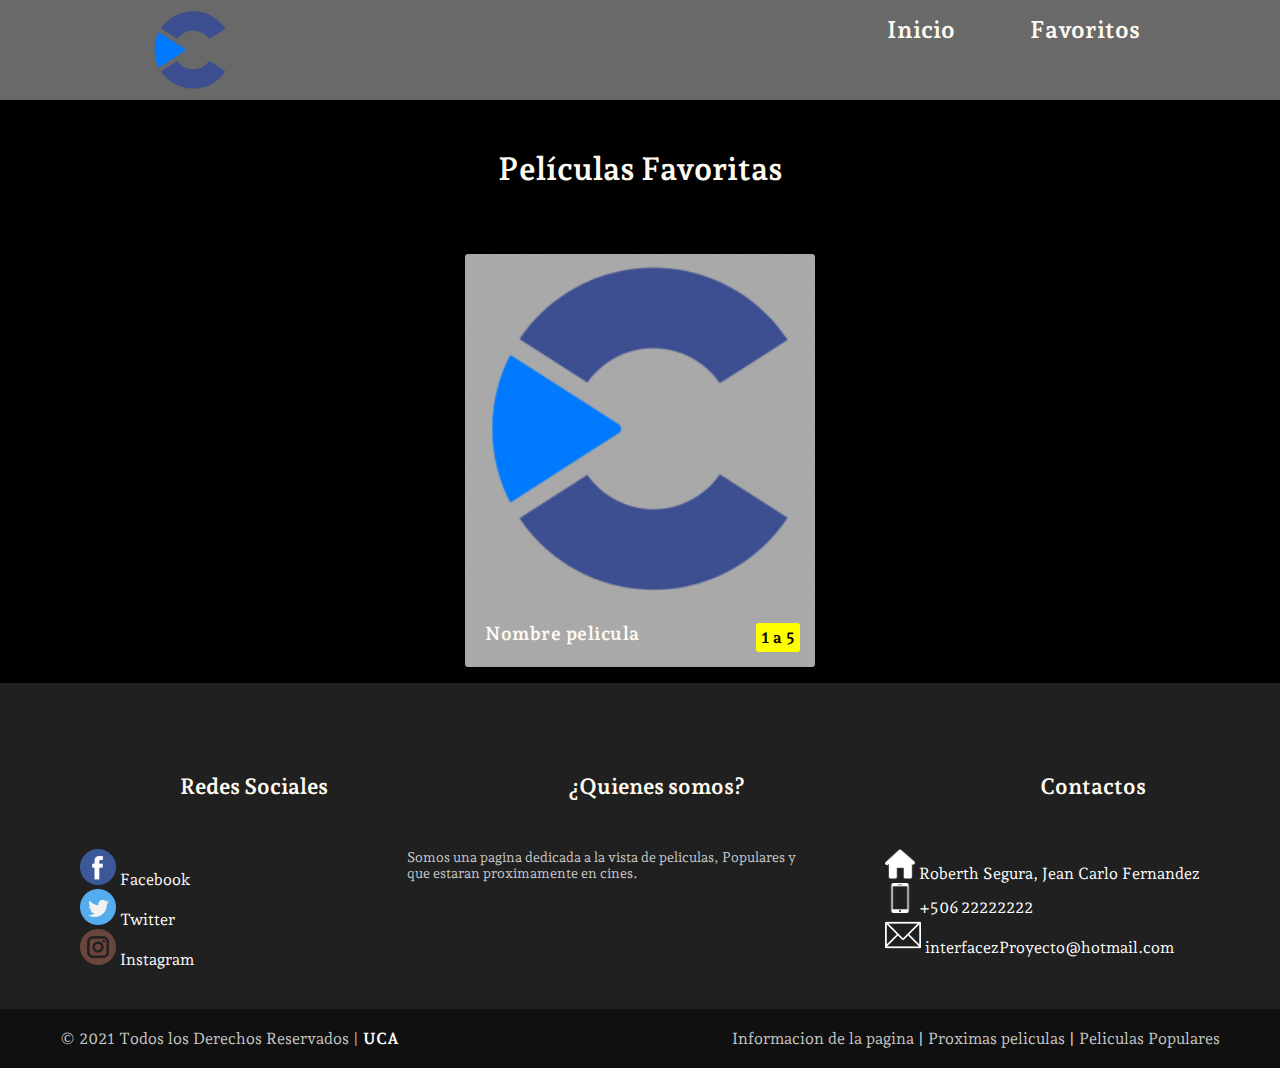
==== favoritos.html @ 3090b4e6 "commit general x" ====
<!DOCTYPE html>
<html lang="en">

<head>
    <meta charset="UTF-8">
    <meta http-equiv="X-UA-Compatible" content="IE=edge">
    <meta name="viewport" content="width=device-width, initial-scale=1.0">
    <link rel="stylesheet" href="styleFav.css">
    <title>Favoritos</title>
</head>

<body>
    <header>
        <div class="barra">
            <img src="images/cuevana3-io-favicon-5689c977.png" id="logo_cuevanaFav">
            <nav>
                <ul>
                    <li><a href="index.html">Inicio</a></li>
                    <li><a href="#">Favoritos</a></li>
                </ul>
            </nav>
        </div>
    </header>

    
    <main id="main">
        <div id="section1">
            <h1>Pel&iacute;culas Favoritas</h1>
            <div class="pelicula">
                <img src="images/cuevana3-io-favicon-5689c977.png" alt="imagePeli">

                <div class="peli-info">
                    <h3>Nombre pelicula</h3>
                    <span class="valor">1 a 5</span>
                </div>
                <div class="descripcion">
                    <h3>Descripcion</h3>
                    Lorem ipsum, dolor sit amet consectetur adipisicing elit. Iusto repellendus magnam quos, nam quas iure nobis ut, obcaecati, beatae natus similique tempora. Fugit aliquid odio est earum veniam dolores labore!
                </div>
            </div>
        </div>
      </main>  




    <footer>

        <div class="container-footer-all">

            <div class="container-body">

                <div class="colum1">

                    <h1>Redes Sociales</h1>

                    <div class="Facebook img">
                        <img src="images/facebook.png">
                        <label>Facebook</label>
                    </div>
                    <div class="twitter img">
                        <img src="images/twitter.png">
                        <label> Twitter</label>
                    </div>
                    <div class="insta img">
                        <img src="images/instagram.png">
                        <label> Instagram</label>
                    </div>

                </div>

                <div class="colum2">
                    <h1>¿Quienes somos?</h1>

                    <p>Somos una pagina dedicada a la vista de peliculas, Populares y que estaran proximamente en cines.</p>

                </div>

                <div class="colum3">

                    <h1>Contactos</h1>

                    <div class="Casa img">
                        <img src="images/house.png">
                        <label>Roberth Segura,
                       Jean Carlo Fernandez
                </label>
                    </div>

                    <div class="Cel img">
                        <img src="images/smartphone.png">
                        <label>+506 22222222</label>
                    </div>

                    <div class="Correo img">
                        <img src="images/contact.png">
                        <label>interfacezProyecto@hotmail.com</label>
                    </div>

                </div>

            </div>

        </div>

        <div class="container-footer">
            <div class="footer">
                <div class="copyright">
                    © 2021 Todos los Derechos Reservados | <a href="">UCA</a>
                </div>

                <div class="information">
                    <a href="">Informacion de la pagina</a> | <a href="">Proximas peliculas</a> | <a href="">Peliculas Populares</a>
                </div>
            </div>

        </div>

    </footer>

    <script src="local-SessionStorage.js"></script>

</body>

</html>
---- styleFav.css ----
@import url('https://fonts.googleapis.com/css2?family=Andada+Pro:ital,wght@0,600;1,600&display=swap');
* {
    margin: 0;
    padding: 0;
    box-sizing: border-box;
}

body {
    background: black;
    font-family: 'Andada Pro', serif;
    margin: 0;
}

.barra {
    width: 1000px;
    margin: 0 auto;
}

header {
    background: dimgray;
    width: 100%;
    clear: both;
    content: '';
    display: flex;
    justify-content: flex-end;
}

main {
    display: flex;
    flex-wrap: wrap;
    justify-content: center;
    /* padding-top: 10rem; */
}

#section1 {
    display: flex;
    flex-wrap: wrap;
    justify-content: center;
}



h1 {
    width: 100%;
    text-align: center;
    color: floralwhite;
    margin: 50px;
}

h3 {
    text-align: left;
    color: floralwhite;
    margin: 10px;
}

.pelicula {
    width: 350px;
    margin: 1rem;
    border-radius: 3px;
    box-shadow: 0.2px 4px 5px black;
    background-color: darkgrey;
    overflow: hidden;
    position: relative;
}

.pelicula img {
    width: 100%;
    margin: auto;
}

.peli-info {
    color: floralwhite;
    display: flex;
    align-items: center;
    justify-content: space-between;
    padding: auto;
    letter-spacing: 0.5px;
    margin: 10px;
}

.peli-info h3 {
    margin-top: 0;
}

.peli-info span {
    background-color: yellow;
    padding: 5px;
    border-radius: 3px;
    font-weight: bold;
    margin: 5px;
}

.peli-info span.valor {
    color: black;
}

.descripcion {
    position: absolute;
    left: 0;
    right: 0;
    bottom: 0;
    background-color: floralwhite;
    padding: 1rem;
    max-height: 100%;
    transform: translateY(101%);
    transition: transform 0.3s ease-in;
}

.descripcion.active {
    background: #b85555;
    top: 25%;
    transform: translateY(0);
    overflow: scroll;
}

.descripcion.deactive {
    transform: translateY(101%);
}

#logo_cuevanaFav {
    width: 100px;
    height: 100px;
    float: left;
    padding: 8px;
}

footer {
    width: 100%;
    background: #202020;
    color: white;
}

.container-footer-all {
    width: 100%;
    max-width: 1200px;
    margin: auto;
    padding: 40px;
}

.container-body {
    display: flex;
    justify-content: space-between;
}

.colum1 {
    max-width: 400px;
}

.colum1 h1 {
    font-size: 22px;
}

.Facebook img {
    width: 36px;
    height: 36px;
}

.twitter img {
    width: 36px;
    height: 36px;
}

.insta img {
    width: 36px;
    height: 36px;
}

.row label {
    margin-top: 10px;
    margin-left: 20px;
    color: #C7C7C7;
}

.colum2 {
    max-width: 400px;
}

.colum2 h1 {
    font-size: 22px;
}

.colum2 p {
    font-size: 14px;
    color: #C7C7C7;
    margin-top: 20px;
}

.colum3 {
    max-width: 400px;
}

.colum3 h1 {
    font-size: 22px;
}

.row2 {
    margin-top: 20px;
    display: flex;
}

.Casa img {
    width: 30px;
    height: 30px;
}

.Cel img {
    width: 30px;
    height: 30px;
}

.Correo img {
    width: 36px;
    height: 36px;
}

.row2 label {
    margin-top: 10px;
    margin-left: 20px;
    max-width: 140px;
}

.container-footer {
    width: 100%;
    background: #101010;
}

.footer {
    max-width: 1200px;
    margin: auto;
    display: flex;
    justify-content: space-between;
    padding: 20px;
}

.copyright {
    color: #C7C7C7;
}

.copyright a {
    text-decoration: none;
    color: white;
    font-weight: bold;
}

.information a {
    text-decoration: none;
    color: #C7C7C7;
}

@media screen and (max-width: 1100px) {
    .container-body {
        flex-wrap: wrap;
    }
    .colum1 {
        max-width: 100%;
    }
    .colum2,
    .colum3 {
        margin-top: 40px;
    }
}

#toggle {
    position: relative;
    width: 30px;
    height: 30px;
    cursor: pointer;
}

#toggle:before {
    content: '';
    position: absolute;
    width: 100%;
    height: 2px;
    background-color: black;
    top: 50%;
    left: 50%;
    transform: translate(-50%, -50%) rotate(45deg);
}

#toggle:after {
    content: '';
    position: absolute;
    width: 100%;
    height: 2px;
    background-color: black;
    top: 50%;
    left: 50%;
    transform: translate(-50%,-50%) rotate(-45deg);
}


nav {
    float: right;
}

nav ul li {
    list-style: none;
    margin-left: 75px;
    padding: 15px 0;
    float: left;
    position: relative;
}

nav ul li a {
    text-decoration: none;
    color: floralwhite;
    font-weight: bold;
    font-size: x-large;
}

nav ul li a::before {
    display: block;
    content: '';
    width: 0%;
    background: floralwhite;
    height: 5px;
    top: 0;
    position: absolute;
    transition: width 0.5s;
}

nav ul li a:hover::before {
    width: 100%;
}
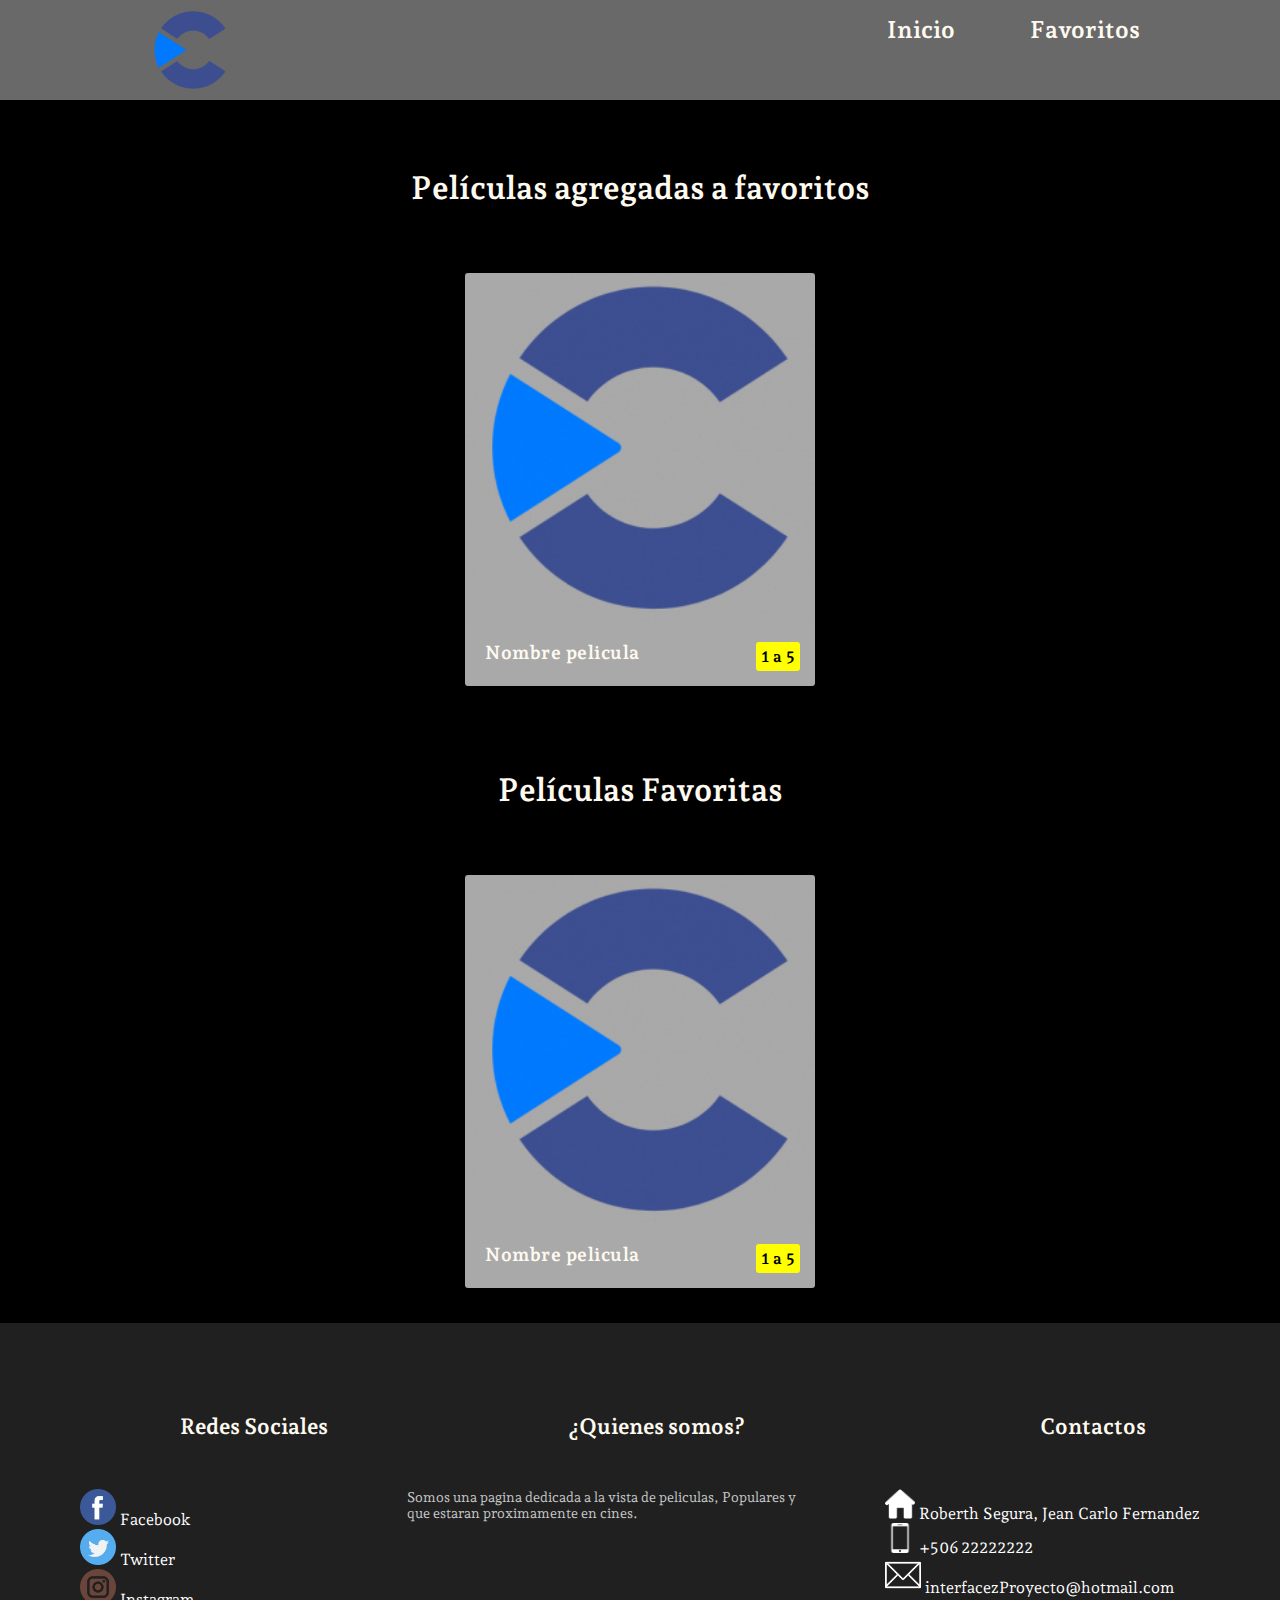
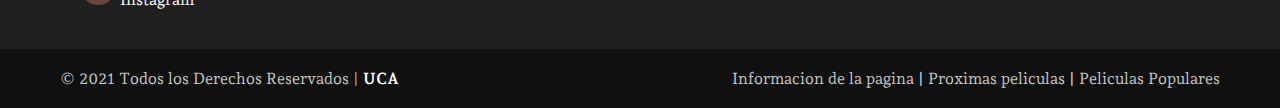
==== commit 12579c26: "y1" ====
--- a/favoritos.html
+++ b/favoritos.html
@@ -21,6 +21,25 @@
             </nav>
         </div>
     </header>
+<<<<<<< HEAD:Favoritos/favoritos.html
+    <div id="section1">
+        <h1>Pel&iacute;culas agregadas a favoritos</h1>
+        <div class="pelicula">
+            <img src="images/cuevana3-io-favicon-5689c977.png" alt="imagePeli">
+
+            <div class="peli-info">
+                <h3>Nombre pelicula</h3>
+                <span class="valor">1 a 5</span>
+            </div>
+            <div class="descripcion">
+                <h3>Descripcion</h3>
+                Lorem ipsum, dolor sit amet consectetur adipisicing elit. Iusto repellendus magnam quos, nam quas iure nobis ut, obcaecati, beatae natus similique tempora. Fugit aliquid odio est earum veniam dolores labore!
+            </div>
+        </div>
+    </div>
+    <script src="local-SessionStorage.js"></script>
+    <script src="favoritos.js"></script>
+=======
 
     
     <main id="main">
@@ -41,6 +60,7 @@
         </div>
       </main>  
 
+>>>>>>> 3090b4e6918e6f838346f1da007bfa111227a05a:favoritos.html
 
 
 
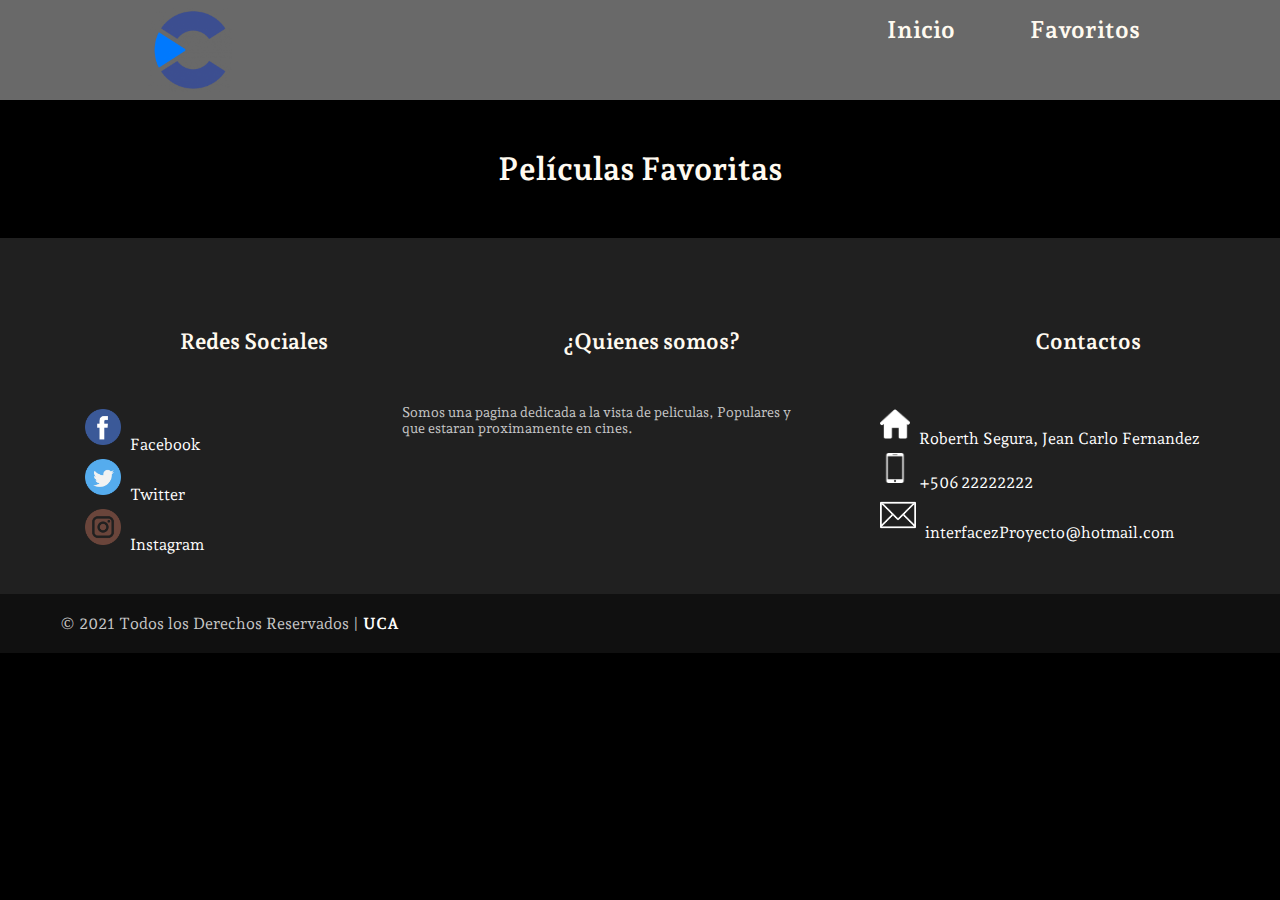
==== commit 8fac958c: "Fav commit" ====
--- a/favoritos.html
+++ b/favoritos.html
@@ -12,7 +12,7 @@
 <body>
     <header>
         <div class="barra">
-            <img src="images/cuevana3-io-favicon-5689c977.png" id="logo_cuevanaFav">
+            <img src="images/placeholder.jpg" data-src="images/cuevana3-io-favicon-5689c977.png" id="logo_cuevanaFav">
             <nav>
                 <ul>
                     <li><a href="index.html">Inicio</a></li>
@@ -21,32 +21,14 @@
             </nav>
         </div>
     </header>
-<<<<<<< HEAD:Favoritos/favoritos.html
-    <div id="section1">
-        <h1>Pel&iacute;culas agregadas a favoritos</h1>
-        <div class="pelicula">
-            <img src="images/cuevana3-io-favicon-5689c977.png" alt="imagePeli">
-
-            <div class="peli-info">
-                <h3>Nombre pelicula</h3>
-                <span class="valor">1 a 5</span>
-            </div>
-            <div class="descripcion">
-                <h3>Descripcion</h3>
-                Lorem ipsum, dolor sit amet consectetur adipisicing elit. Iusto repellendus magnam quos, nam quas iure nobis ut, obcaecati, beatae natus similique tempora. Fugit aliquid odio est earum veniam dolores labore!
-            </div>
-        </div>
-    </div>
-    <script src="local-SessionStorage.js"></script>
-    <script src="favoritos.js"></script>
-=======
 
     
-    <main id="main">
-        <div id="section1">
-            <h1>Pel&iacute;culas Favoritas</h1>
+    <main id="main3">
+        <h1>Pel&iacute;culas Favoritas</h1>
+        <div id="sectionF">
+            
             <div class="pelicula">
-                <img src="images/cuevana3-io-favicon-5689c977.png" alt="imagePeli">
+                <img src="images/placeholder.jpg" data-src="images/cuevana3-io-favicon-5689c977.png" alt="imagePeli">
 
                 <div class="peli-info">
                     <h3>Nombre pelicula</h3>
@@ -60,7 +42,6 @@
         </div>
       </main>  
 
->>>>>>> 3090b4e6918e6f838346f1da007bfa111227a05a:favoritos.html
 
 
 
@@ -75,15 +56,15 @@
                     <h1>Redes Sociales</h1>
 
                     <div class="Facebook img">
-                        <img src="images/facebook.png">
+                        <img src="images/placeholder.jpg" data-src="images/facebook.png">
                         <label>Facebook</label>
                     </div>
                     <div class="twitter img">
-                        <img src="images/twitter.png">
+                        <img src="images/placeholder.jpg" data-src="images/twitter.png">
                         <label> Twitter</label>
                     </div>
                     <div class="insta img">
-                        <img src="images/instagram.png">
+                        <img src="images/placeholder.jpg" data-src="images/instagram.png">
                         <label> Instagram</label>
                     </div>
 
@@ -101,19 +82,19 @@
                     <h1>Contactos</h1>
 
                     <div class="Casa img">
-                        <img src="images/house.png">
+                        <img src="images/placeholder.jpg" data-src="images/house.png">
                         <label>Roberth Segura,
                        Jean Carlo Fernandez
                 </label>
                     </div>
 
                     <div class="Cel img">
-                        <img src="images/smartphone.png">
+                        <img src="images/placeholder.jpg" data-src="images/smartphone.png">
                         <label>+506 22222222</label>
                     </div>
 
                     <div class="Correo img">
-                        <img src="images/contact.png">
+                        <img src="images/placeholder.jpg" data-src="images/contact.png">
                         <label>interfacezProyecto@hotmail.com</label>
                     </div>
 
@@ -129,15 +110,13 @@
                     © 2021 Todos los Derechos Reservados | <a href="">UCA</a>
                 </div>
 
-                <div class="information">
-                    <a href="">Informacion de la pagina</a> | <a href="">Proximas peliculas</a> | <a href="">Peliculas Populares</a>
-                </div>
+
             </div>
 
         </div>
 
     </footer>
-
+    <script src="intObs.js"></script>
     <script src="local-SessionStorage.js"></script>
 
 </body>
--- a/styleFav.css
+++ b/styleFav.css
@@ -32,7 +32,7 @@
     /* padding-top: 10rem; */
 }
 
-#section1 {
+#sectionF {
     display: flex;
     flex-wrap: wrap;
     justify-content: center;
@@ -153,16 +153,19 @@
 .Facebook img {
     width: 36px;
     height: 36px;
+    margin: 5px;
 }
 
 .twitter img {
     width: 36px;
     height: 36px;
+    margin: 5px;
 }
 
 .insta img {
     width: 36px;
     height: 36px;
+    margin: 5px;
 }
 
 .row label {
@@ -201,16 +204,19 @@
 .Casa img {
     width: 30px;
     height: 30px;
+    margin: 5px;
 }
 
 .Cel img {
     width: 30px;
     height: 30px;
+    margin: 5px;
 }
 
 .Correo img {
     width: 36px;
     height: 36px;
+    margin: 5px;
 }
 
 .row2 label {
@@ -322,4 +328,34 @@
 
 nav ul li a:hover::before {
     width: 100%;
+}
+
+#fav {
+    display: inline-block;
+    position: relative;
+    height: 50px;
+    padding: 0;
+    margin: 10px;
+    width: 50px;
+    background-color: transparent;
+    border: none;
+    font-size: 30px;
+}
+
+#fav:hover{
+    padding: 5px;
+    color: brown;
+}
+#vermas{
+    color: black;
+    background-color:darkcyan;
+    border: 2px;
+    border-radius: 6px;
+    width: 50px;
+    position:static;
+
+}
+#vermas:hover{
+    padding: 5px;
+    
 }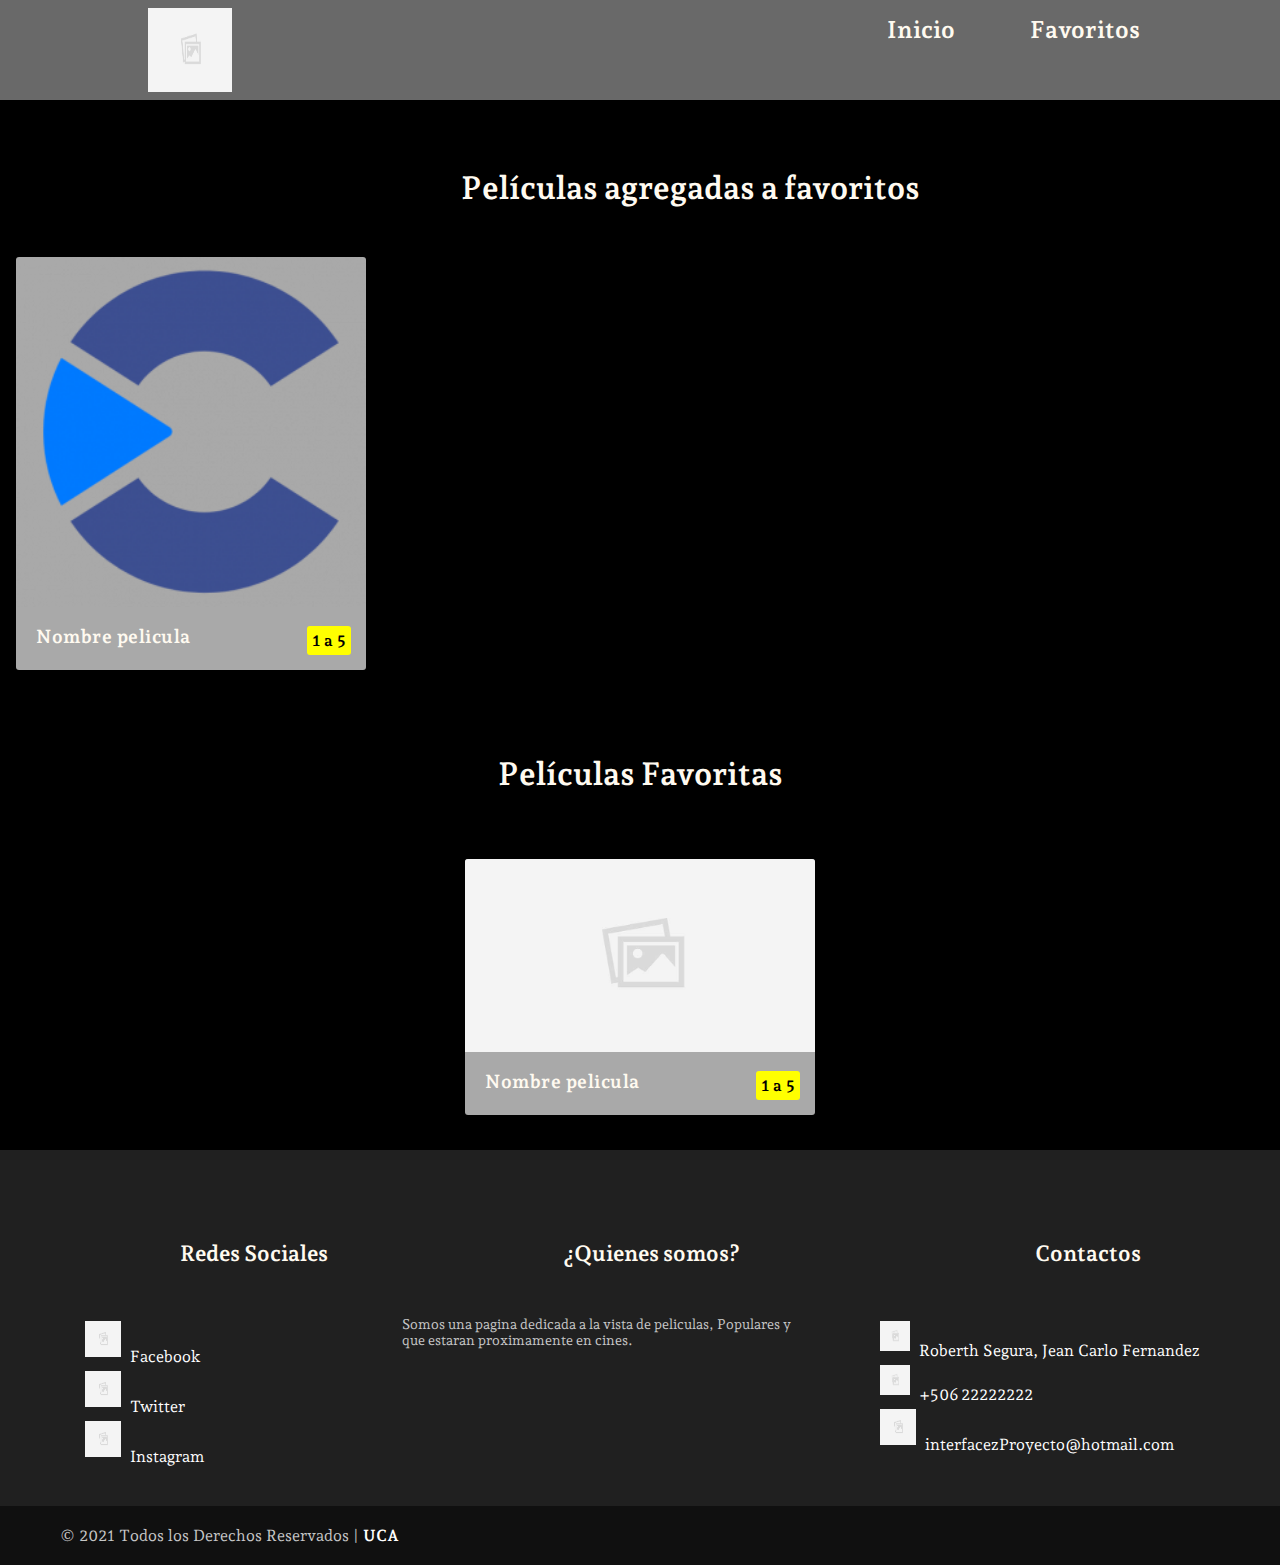
==== commit 761dde8e: "Merge branch 'main' of https://github.com/Mimieux26/ProyectoInterfaces" ====
--- a/favoritos.html
+++ b/favoritos.html
@@ -21,6 +21,25 @@
             </nav>
         </div>
     </header>
+<<<<<<< HEAD:Favoritos/favoritos.html
+    <div id="section1">
+        <h1>Pel&iacute;culas agregadas a favoritos</h1>
+        <div class="pelicula">
+            <img src="images/cuevana3-io-favicon-5689c977.png" alt="imagePeli">
+
+            <div class="peli-info">
+                <h3>Nombre pelicula</h3>
+                <span class="valor">1 a 5</span>
+            </div>
+            <div class="descripcion">
+                <h3>Descripcion</h3>
+                Lorem ipsum, dolor sit amet consectetur adipisicing elit. Iusto repellendus magnam quos, nam quas iure nobis ut, obcaecati, beatae natus similique tempora. Fugit aliquid odio est earum veniam dolores labore!
+            </div>
+        </div>
+    </div>
+    <script src="local-SessionStorage.js"></script>
+    <script src="favoritos.js"></script>
+=======
 
     
     <main id="main3">
@@ -42,6 +61,7 @@
         </div>
       </main>  
 
+>>>>>>> 3090b4e6918e6f838346f1da007bfa111227a05a:favoritos.html
 
 
 
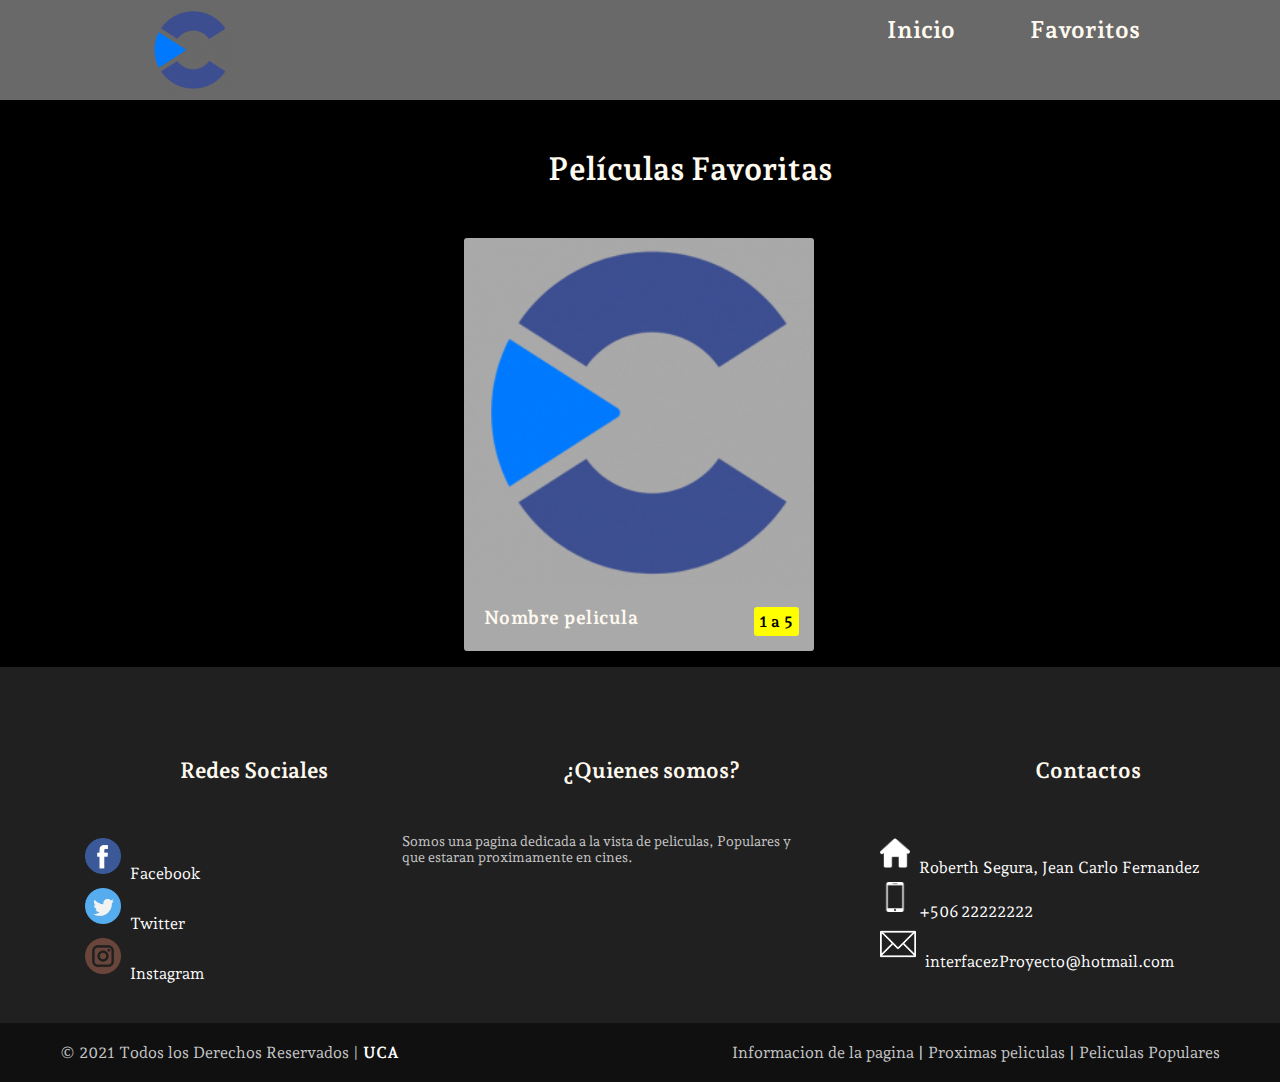
==== commit f36ee2fc: "y2" ====
--- a/favoritos.html
+++ b/favoritos.html
@@ -12,7 +12,7 @@
 <body>
     <header>
         <div class="barra">
-            <img src="images/placeholder.jpg" data-src="images/cuevana3-io-favicon-5689c977.png" id="logo_cuevanaFav">
+            <img src="images/cuevana3-io-favicon-5689c977.png" id="logo_cuevanaFav">
             <nav>
                 <ul>
                     <li><a href="index.html">Inicio</a></li>
@@ -21,33 +21,13 @@
             </nav>
         </div>
     </header>
-<<<<<<< HEAD:Favoritos/favoritos.html
-    <div id="section1">
-        <h1>Pel&iacute;culas agregadas a favoritos</h1>
-        <div class="pelicula">
-            <img src="images/cuevana3-io-favicon-5689c977.png" alt="imagePeli">
 
-            <div class="peli-info">
-                <h3>Nombre pelicula</h3>
-                <span class="valor">1 a 5</span>
-            </div>
-            <div class="descripcion">
-                <h3>Descripcion</h3>
-                Lorem ipsum, dolor sit amet consectetur adipisicing elit. Iusto repellendus magnam quos, nam quas iure nobis ut, obcaecati, beatae natus similique tempora. Fugit aliquid odio est earum veniam dolores labore!
-            </div>
-        </div>
-    </div>
-    <script src="local-SessionStorage.js"></script>
-    <script src="favoritos.js"></script>
-=======
 
-    
-    <main id="main3">
-        <h1>Pel&iacute;culas Favoritas</h1>
-        <div id="sectionF">
-            
+    <main id="main">
+        <div id="section1">
+            <h1>Pel&iacute;culas Favoritas</h1>
             <div class="pelicula">
-                <img src="images/placeholder.jpg" data-src="images/cuevana3-io-favicon-5689c977.png" alt="imagePeli">
+                <img src="images/cuevana3-io-favicon-5689c977.png" alt="imagePeli">
 
                 <div class="peli-info">
                     <h3>Nombre pelicula</h3>
@@ -59,9 +39,8 @@
                 </div>
             </div>
         </div>
-      </main>  
+    </main>
 
->>>>>>> 3090b4e6918e6f838346f1da007bfa111227a05a:favoritos.html
 
 
 
@@ -76,15 +55,15 @@
                     <h1>Redes Sociales</h1>
 
                     <div class="Facebook img">
-                        <img src="images/placeholder.jpg" data-src="images/facebook.png">
+                        <img src="images/facebook.png">
                         <label>Facebook</label>
                     </div>
                     <div class="twitter img">
-                        <img src="images/placeholder.jpg" data-src="images/twitter.png">
+                        <img src="images/twitter.png">
                         <label> Twitter</label>
                     </div>
                     <div class="insta img">
-                        <img src="images/placeholder.jpg" data-src="images/instagram.png">
+                        <img src="images/instagram.png">
                         <label> Instagram</label>
                     </div>
 
@@ -102,19 +81,19 @@
                     <h1>Contactos</h1>
 
                     <div class="Casa img">
-                        <img src="images/placeholder.jpg" data-src="images/house.png">
+                        <img src="images/house.png">
                         <label>Roberth Segura,
                        Jean Carlo Fernandez
                 </label>
                     </div>
 
                     <div class="Cel img">
-                        <img src="images/placeholder.jpg" data-src="images/smartphone.png">
+                        <img src="images/smartphone.png">
                         <label>+506 22222222</label>
                     </div>
 
                     <div class="Correo img">
-                        <img src="images/placeholder.jpg" data-src="images/contact.png">
+                        <img src="images/contact.png">
                         <label>interfacezProyecto@hotmail.com</label>
                     </div>
 
@@ -130,13 +109,15 @@
                     © 2021 Todos los Derechos Reservados | <a href="">UCA</a>
                 </div>
 
-
+                <div class="information">
+                    <a href="">Informacion de la pagina</a> | <a href="">Proximas peliculas</a> | <a href="">Peliculas Populares</a>
+                </div>
             </div>
 
         </div>
 
     </footer>
-    <script src="intObs.js"></script>
+
     <script src="local-SessionStorage.js"></script>
 
 </body>
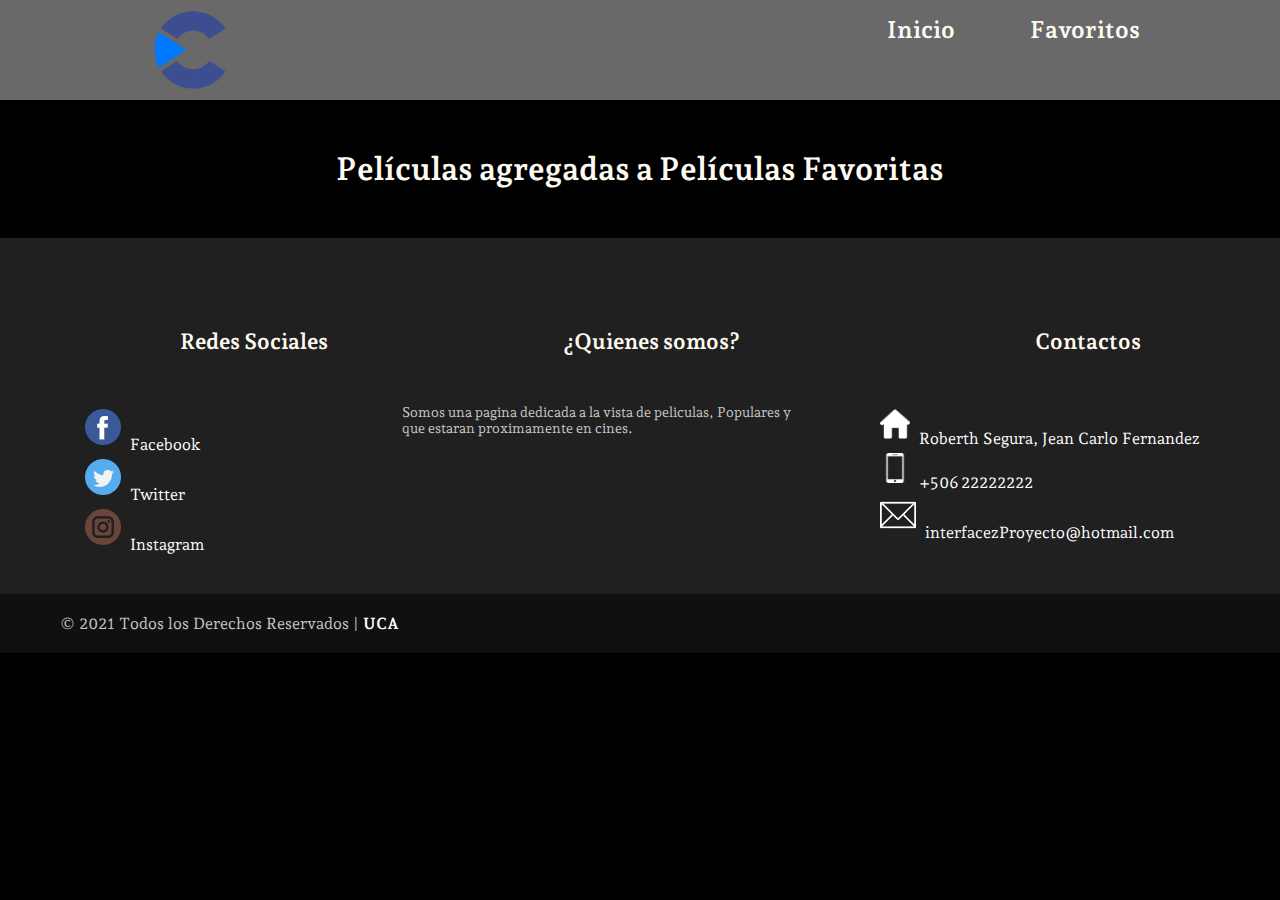
==== commit 49b85a4b: "Commit eliminar fav" ====
--- a/favoritos.html
+++ b/favoritos.html
@@ -12,7 +12,7 @@
 <body>
     <header>
         <div class="barra">
-            <img src="images/cuevana3-io-favicon-5689c977.png" id="logo_cuevanaFav">
+            <img src="images/placeholder.jpg" data-src="images/cuevana3-io-favicon-5689c977.png" id="logo_cuevanaFav">
             <nav>
                 <ul>
                     <li><a href="index.html">Inicio</a></li>
@@ -23,11 +23,12 @@
     </header>
 
 
-    <main id="main">
-        <div id="section1">
-            <h1>Pel&iacute;culas Favoritas</h1>
+    <main id="main3">
+        <h1>Pel&iacute;culas agregadas a Pel&iacute;culas Favoritas</h1>
+        <div id="sectionF">
+
             <div class="pelicula">
-                <img src="images/cuevana3-io-favicon-5689c977.png" alt="imagePeli">
+                <img src="images/placeholder.jpg" data-src="images/cuevana3-io-favicon-5689c977.png" alt="imagePeli">
 
                 <div class="peli-info">
                     <h3>Nombre pelicula</h3>
@@ -55,15 +56,15 @@
                     <h1>Redes Sociales</h1>
 
                     <div class="Facebook img">
-                        <img src="images/facebook.png">
+                        <img src="images/placeholder.jpg" data-src="images/facebook.png">
                         <label>Facebook</label>
                     </div>
                     <div class="twitter img">
-                        <img src="images/twitter.png">
+                        <img src="images/placeholder.jpg" data-src="images/twitter.png">
                         <label> Twitter</label>
                     </div>
                     <div class="insta img">
-                        <img src="images/instagram.png">
+                        <img src="images/placeholder.jpg" data-src="images/instagram.png">
                         <label> Instagram</label>
                     </div>
 
@@ -81,19 +82,19 @@
                     <h1>Contactos</h1>
 
                     <div class="Casa img">
-                        <img src="images/house.png">
+                        <img src="images/placeholder.jpg" data-src="images/house.png">
                         <label>Roberth Segura,
                        Jean Carlo Fernandez
                 </label>
                     </div>
 
                     <div class="Cel img">
-                        <img src="images/smartphone.png">
+                        <img src="images/placeholder.jpg" data-src="images/smartphone.png">
                         <label>+506 22222222</label>
                     </div>
 
                     <div class="Correo img">
-                        <img src="images/contact.png">
+                        <img src="images/placeholder.jpg" data-src="images/contact.png">
                         <label>interfacezProyecto@hotmail.com</label>
                     </div>
 
@@ -109,15 +110,13 @@
                     © 2021 Todos los Derechos Reservados | <a href="">UCA</a>
                 </div>
 
-                <div class="information">
-                    <a href="">Informacion de la pagina</a> | <a href="">Proximas peliculas</a> | <a href="">Peliculas Populares</a>
-                </div>
+
             </div>
 
         </div>
 
     </footer>
-
+    <script src="intObs.js"></script>
     <script src="local-SessionStorage.js"></script>
 
 </body>
--- a/styleFav.css
+++ b/styleFav.css
@@ -37,8 +37,6 @@
     flex-wrap: wrap;
     justify-content: center;
 }
-
-
 
 h1 {
     width: 100%;
@@ -292,9 +290,8 @@
     background-color: black;
     top: 50%;
     left: 50%;
-    transform: translate(-50%,-50%) rotate(-45deg);
-}
-
+    transform: translate(-50%, -50%) rotate(-45deg);
+}
 
 nav {
     float: right;
@@ -342,20 +339,20 @@
     font-size: 30px;
 }
 
-#fav:hover{
+#fav:hover {
     padding: 5px;
     color: brown;
 }
-#vermas{
+
+#vermas {
     color: black;
-    background-color:darkcyan;
+    background-color: darkcyan;
     border: 2px;
     border-radius: 6px;
     width: 50px;
-    position:static;
-
-}
-#vermas:hover{
+    position: static;
+}
+
+#vermas:hover {
     padding: 5px;
-    
 }